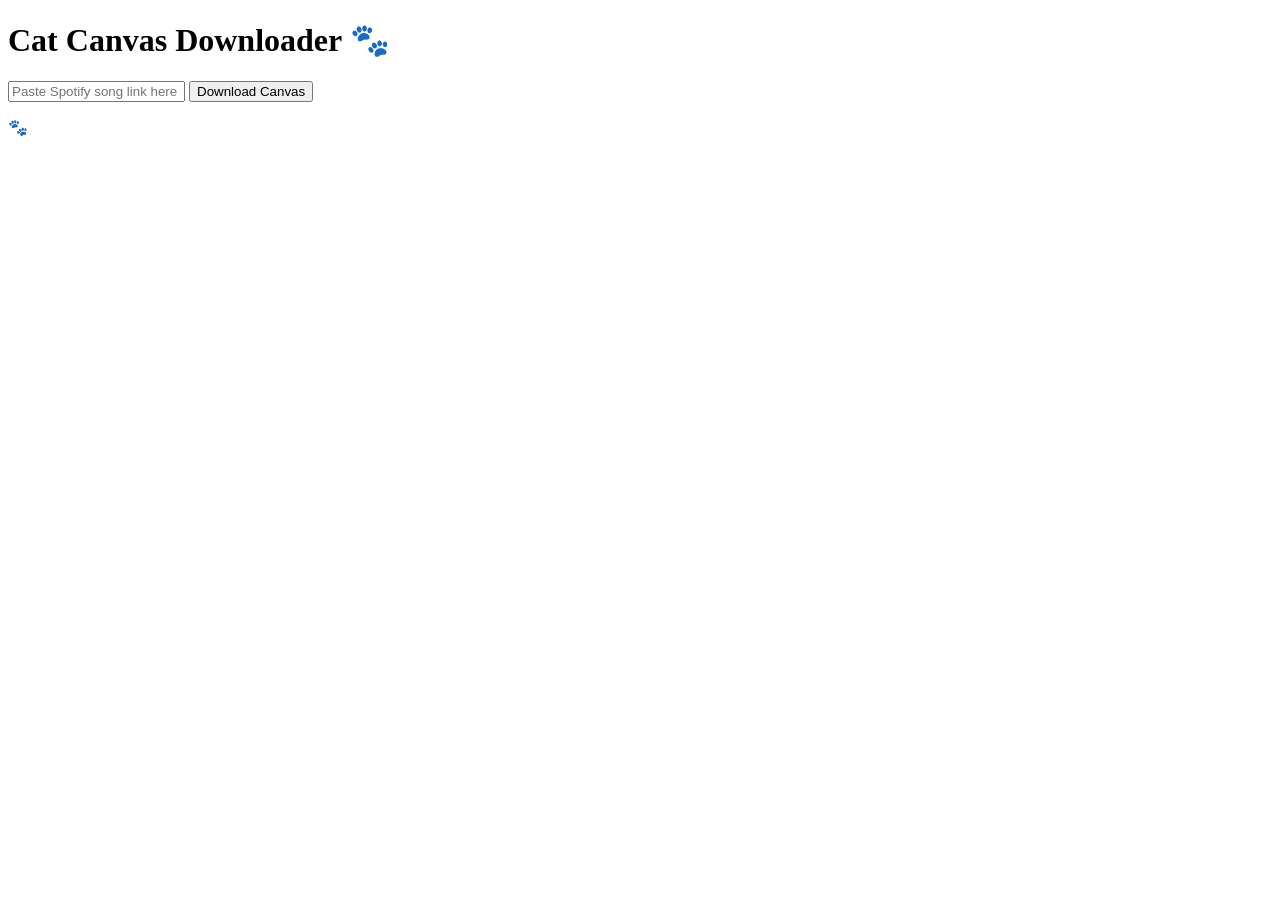
==== index.html @ 2d25a69a "Create index.html" ====
<!DOCTYPE html>
<html lang="en">
<head>
    <meta charset="UTF-8">
    <meta name="viewport" content="width=device-width, initial-scale=1.0">
    <title>Cat Canvas Downloader</title>
    <link href="https://fonts.googleapis.com/css2?family=Poppins:wght@300;400;600&display=swap" rel="stylesheet">
    <link rel="stylesheet" href="style.css">
</head>
<body>
    <header>
        <h1>Cat Canvas Downloader 🐾</h1>
    </header>

    <main>
        <div class="container">
            <input type="text" id="spotify-link" placeholder="Paste Spotify song link here" />
            <button id="download-btn" class="download-btn">Download Canvas</button>
            <p id="status-message"></p>
            <img id="canvas-image" src="" alt="Canvas Image" style="display: none;" />
        </div>
    </main>

    <footer>
        <div class="paw-print">🐾</div>
    </footer>

    <script>
        const CLIENT_ID = "b127f21a18e140ae89ecca22c6d8ae70";  // Replace with your client ID
        const REDIRECT_URI = "https://yourusername.github.io/spotify-canvas-downloader/"; // GitHub Pages URL
        const SCOPES = "user-library-read";
        const AUTH_URL = `https://accounts.spotify.com/authorize?response_type=token&client_id=${CLIENT_ID}&scope=${SCOPES}&redirect_uri=${encodeURIComponent(REDIRECT_URI)}`;

        const statusMessage = document.getElementById("status-message");
        const canvasImage = document.getElementById("canvas-image");

        document.getElementById("download-btn").onclick = function () {
            const spotifyLink = document.getElementById("spotify-link").value;
            if (spotifyLink) {
                getSpotifyCanvas(spotifyLink);
            } else {
                alert("Please enter a Spotify song link.");
            }
        };

        function getSpotifyCanvas(link) {
            const trackId = link.split("/").pop().split("?")[0]; // Extract track ID from the URL
            if (!trackId) return alert("Invalid Spotify URL!");

            // If no access token, redirect for authentication
            if (!localStorage.getItem("access_token")) {
                window.location.href = AUTH_URL;
            } else {
                fetchCanvas(trackId);
            }
        }

        function fetchCanvas(trackId) {
            const token = localStorage.getItem("access_token");

            fetch(`https://api.spotify.com/v1/tracks/${trackId}`, {
                method: 'GET',
                headers: {
                    'Authorization': `Bearer ${token}`
                }
            })
            .then(response => response.json())
            .then(data => {
                if (data.album && data.album.images.length > 0) {
                    const canvasUrl = data.album.images[0].url; // Get the canvas image URL
                    canvasImage.src = canvasUrl;
                    canvasImage.style.display = 'block';
                } else {
                    alert("No canvas available for this track.");
                }
            })
            .catch(error => {
                console.error("Error fetching canvas:", error);
                alert("There was an error fetching the canvas.");
            });
        }

        // Handle OAuth token in URL after redirect
        window.onload = function () {
            const hash = window.location.hash.substring(1); // Get fragment after '#'
            const params = new URLSearchParams(hash);

            if (params.has('access_token')) {
                const accessToken = params.get('access_token');
                localStorage.setItem("access_token", accessToken); // Store token for later use
                window.location.hash = ''; // Clear the URL hash
            }
        };
    </script>
</body>
</html>
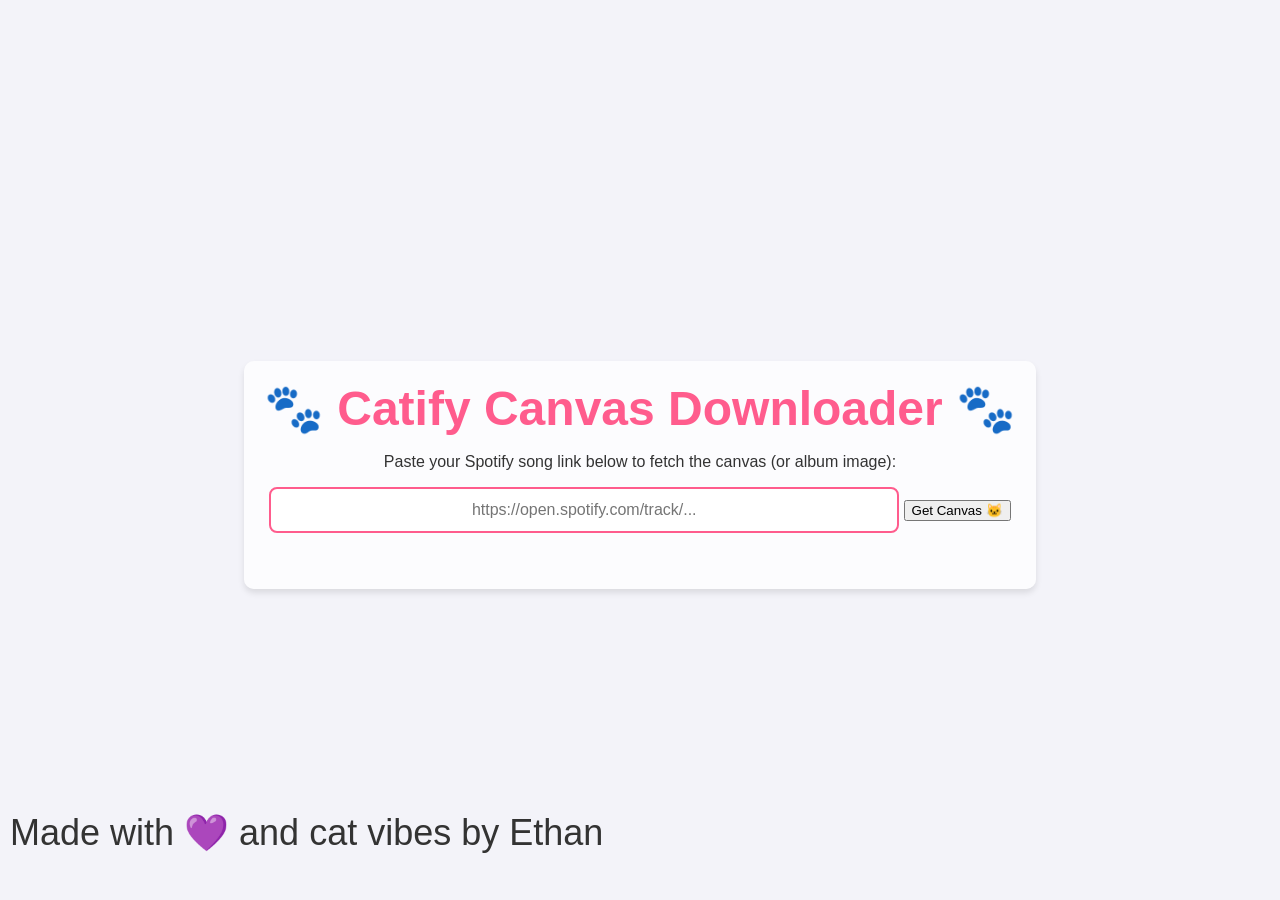
==== commit a376b222: "Update index.html" ====
--- a/index.html
+++ b/index.html
@@ -1,96 +1,27 @@
 <!DOCTYPE html>
 <html lang="en">
 <head>
-    <meta charset="UTF-8">
-    <meta name="viewport" content="width=device-width, initial-scale=1.0">
-    <title>Cat Canvas Downloader</title>
-    <link href="https://fonts.googleapis.com/css2?family=Poppins:wght@300;400;600&display=swap" rel="stylesheet">
-    <link rel="stylesheet" href="style.css">
+  <meta charset="UTF-8" />
+  <meta name="viewport" content="width=device-width, initial-scale=1.0"/>
+  <title>Catify - Spotify Canvas Downloader</title>
+  <link rel="stylesheet" href="style.css" />
 </head>
 <body>
-    <header>
-        <h1>Cat Canvas Downloader 🐾</h1>
-    </header>
-
-    <main>
-        <div class="container">
-            <input type="text" id="spotify-link" placeholder="Paste Spotify song link here" />
-            <button id="download-btn" class="download-btn">Download Canvas</button>
-            <p id="status-message"></p>
-            <img id="canvas-image" src="" alt="Canvas Image" style="display: none;" />
-        </div>
-    </main>
+  <div class="container">
+    <h1>🐾 Catify Canvas Downloader 🐾</h1>
+    <p>Paste your Spotify song link below to fetch the canvas (or album image):</p>
+    
+    <input type="text" id="spotify-link" placeholder="https://open.spotify.com/track/..." />
+    <button id="download-btn">Get Canvas 🐱</button>
+    
+    <p id="status-message"></p>
+    <img id="canvas-image" style="display:none;" alt="Canvas or Album Art" />
 
     <footer>
-        <div class="paw-print">🐾</div>
+      <p>Made with 💜 and cat vibes by Ethan</p>
     </footer>
+  </div>
 
-    <script>
-        const CLIENT_ID = "b127f21a18e140ae89ecca22c6d8ae70";  // Replace with your client ID
-        const REDIRECT_URI = "https://yourusername.github.io/spotify-canvas-downloader/"; // GitHub Pages URL
-        const SCOPES = "user-library-read";
-        const AUTH_URL = `https://accounts.spotify.com/authorize?response_type=token&client_id=${CLIENT_ID}&scope=${SCOPES}&redirect_uri=${encodeURIComponent(REDIRECT_URI)}`;
-
-        const statusMessage = document.getElementById("status-message");
-        const canvasImage = document.getElementById("canvas-image");
-
-        document.getElementById("download-btn").onclick = function () {
-            const spotifyLink = document.getElementById("spotify-link").value;
-            if (spotifyLink) {
-                getSpotifyCanvas(spotifyLink);
-            } else {
-                alert("Please enter a Spotify song link.");
-            }
-        };
-
-        function getSpotifyCanvas(link) {
-            const trackId = link.split("/").pop().split("?")[0]; // Extract track ID from the URL
-            if (!trackId) return alert("Invalid Spotify URL!");
-
-            // If no access token, redirect for authentication
-            if (!localStorage.getItem("access_token")) {
-                window.location.href = AUTH_URL;
-            } else {
-                fetchCanvas(trackId);
-            }
-        }
-
-        function fetchCanvas(trackId) {
-            const token = localStorage.getItem("access_token");
-
-            fetch(`https://api.spotify.com/v1/tracks/${trackId}`, {
-                method: 'GET',
-                headers: {
-                    'Authorization': `Bearer ${token}`
-                }
-            })
-            .then(response => response.json())
-            .then(data => {
-                if (data.album && data.album.images.length > 0) {
-                    const canvasUrl = data.album.images[0].url; // Get the canvas image URL
-                    canvasImage.src = canvasUrl;
-                    canvasImage.style.display = 'block';
-                } else {
-                    alert("No canvas available for this track.");
-                }
-            })
-            .catch(error => {
-                console.error("Error fetching canvas:", error);
-                alert("There was an error fetching the canvas.");
-            });
-        }
-
-        // Handle OAuth token in URL after redirect
-        window.onload = function () {
-            const hash = window.location.hash.substring(1); // Get fragment after '#'
-            const params = new URLSearchParams(hash);
-
-            if (params.has('access_token')) {
-                const accessToken = params.get('access_token');
-                localStorage.setItem("access_token", accessToken); // Store token for later use
-                window.location.hash = ''; // Clear the URL hash
-            }
-        };
-    </script>
+  <script src="script.js" defer></script>
 </body>
 </html>
--- a/style.css
+++ b/style.css
@@ -0,0 +1,89 @@
+/* Global styles */
+body {
+    font-family: 'Poppins', sans-serif;
+    background-color: #f3f3f9; /* Light pastel gray */
+    color: #333;
+    margin: 0;
+    padding: 0;
+    display: flex;
+    flex-direction: column;
+    align-items: center;
+    justify-content: center;
+    min-height: 100vh;
+}
+
+header {
+    text-align: center;
+    margin-top: 30px;
+}
+
+h1 {
+    font-size: 48px;
+    color: #ff5c8d; /* Soft pink */
+    margin: 0;
+    font-weight: 600;
+}
+
+.container {
+    text-align: center;
+    margin-top: 50px;
+    padding: 20px;
+    background-color: rgba(255, 255, 255, 0.8);
+    border-radius: 10px;
+    box-shadow: 0 4px 6px rgba(0, 0, 0, 0.1);
+}
+
+input {
+    width: 80%;
+    padding: 12px;
+    font-size: 16px;
+    border-radius: 8px;
+    border: 2px solid #ff5c8d;
+    margin-bottom: 20px;
+    text-align: center;
+}
+
+.download-btn {
+    background-color: #ffcc00; /* Cat yellow */
+    border: none;
+    padding: 15px 30px;
+    font-size: 18px;
+    color: white;
+    border-radius: 30px;
+    cursor: pointer;
+    margin-top: 10px;
+    transition: 0.3s ease;
+    box-shadow: 0 4px 6px rgba(0, 0, 0, 0.2);
+}
+
+.download-btn:hover {
+    background-color: #ffb300;
+    transform: scale(1.1);
+}
+
+#canvas-image {
+    margin-top: 20px;
+    max-width: 100%;
+    border-radius: 10px;
+}
+
+footer {
+    position: fixed;
+    bottom: 10px;
+    left: 10px;
+    font-size: 36px;
+}
+
+.paw-print {
+    color: #ff5c8d; /* Soft pink */
+    animation: paw-bounce 1s infinite;
+}
+
+@keyframes paw-bounce {
+    0%, 100% {
+        transform: translateY(0);
+    }
+    50% {
+        transform: translateY(-10px);
+    }
+}
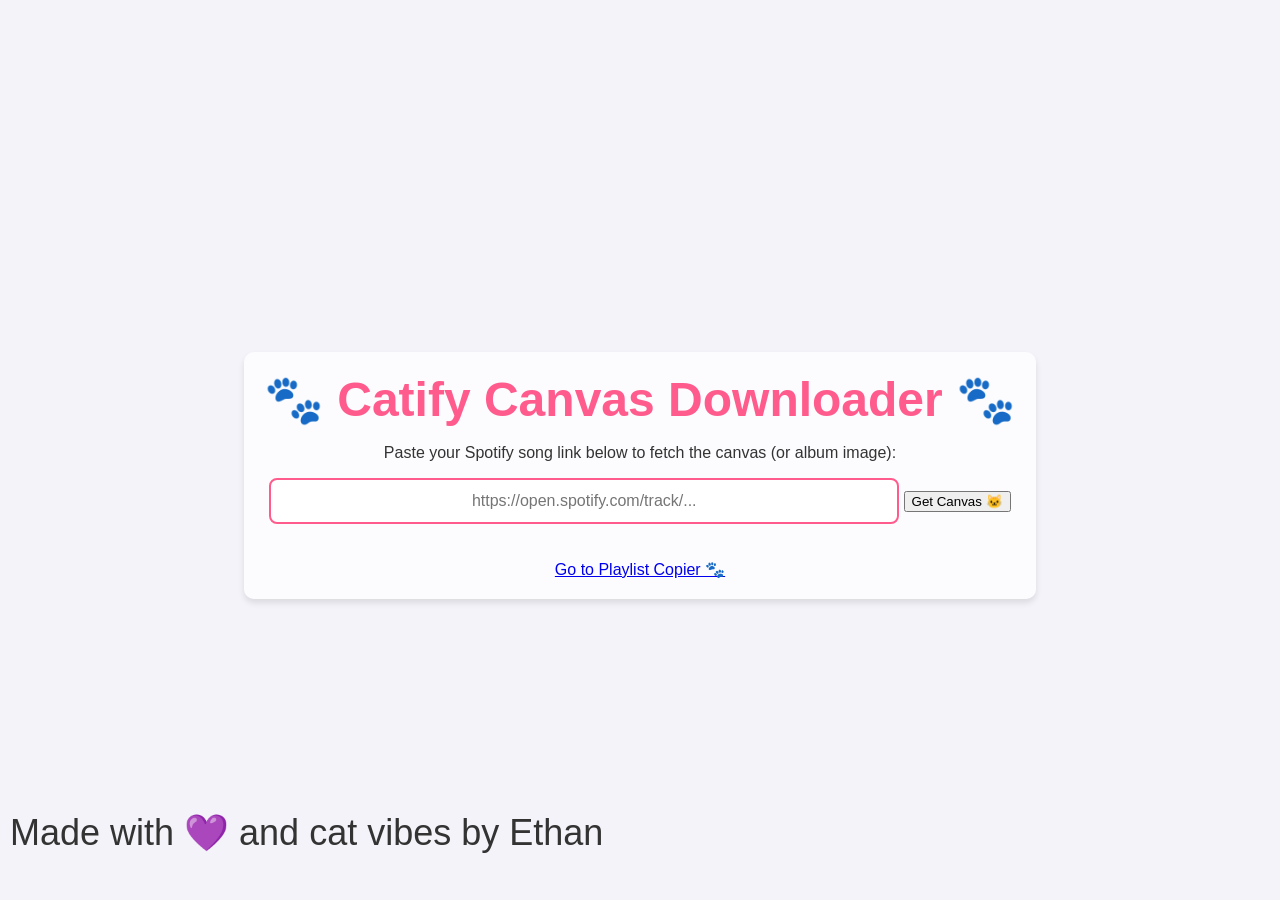
==== commit 4edffdb7: "Update index.html" ====
--- a/index.html
+++ b/index.html
@@ -17,6 +17,8 @@
     <p id="status-message"></p>
     <img id="canvas-image" style="display:none;" alt="Canvas or Album Art" />
 
+    <a href="playlist.html" class="nav-link">Go to Playlist Copier 🐾</a>
+
     <footer>
       <p>Made with 💜 and cat vibes by Ethan</p>
     </footer>
